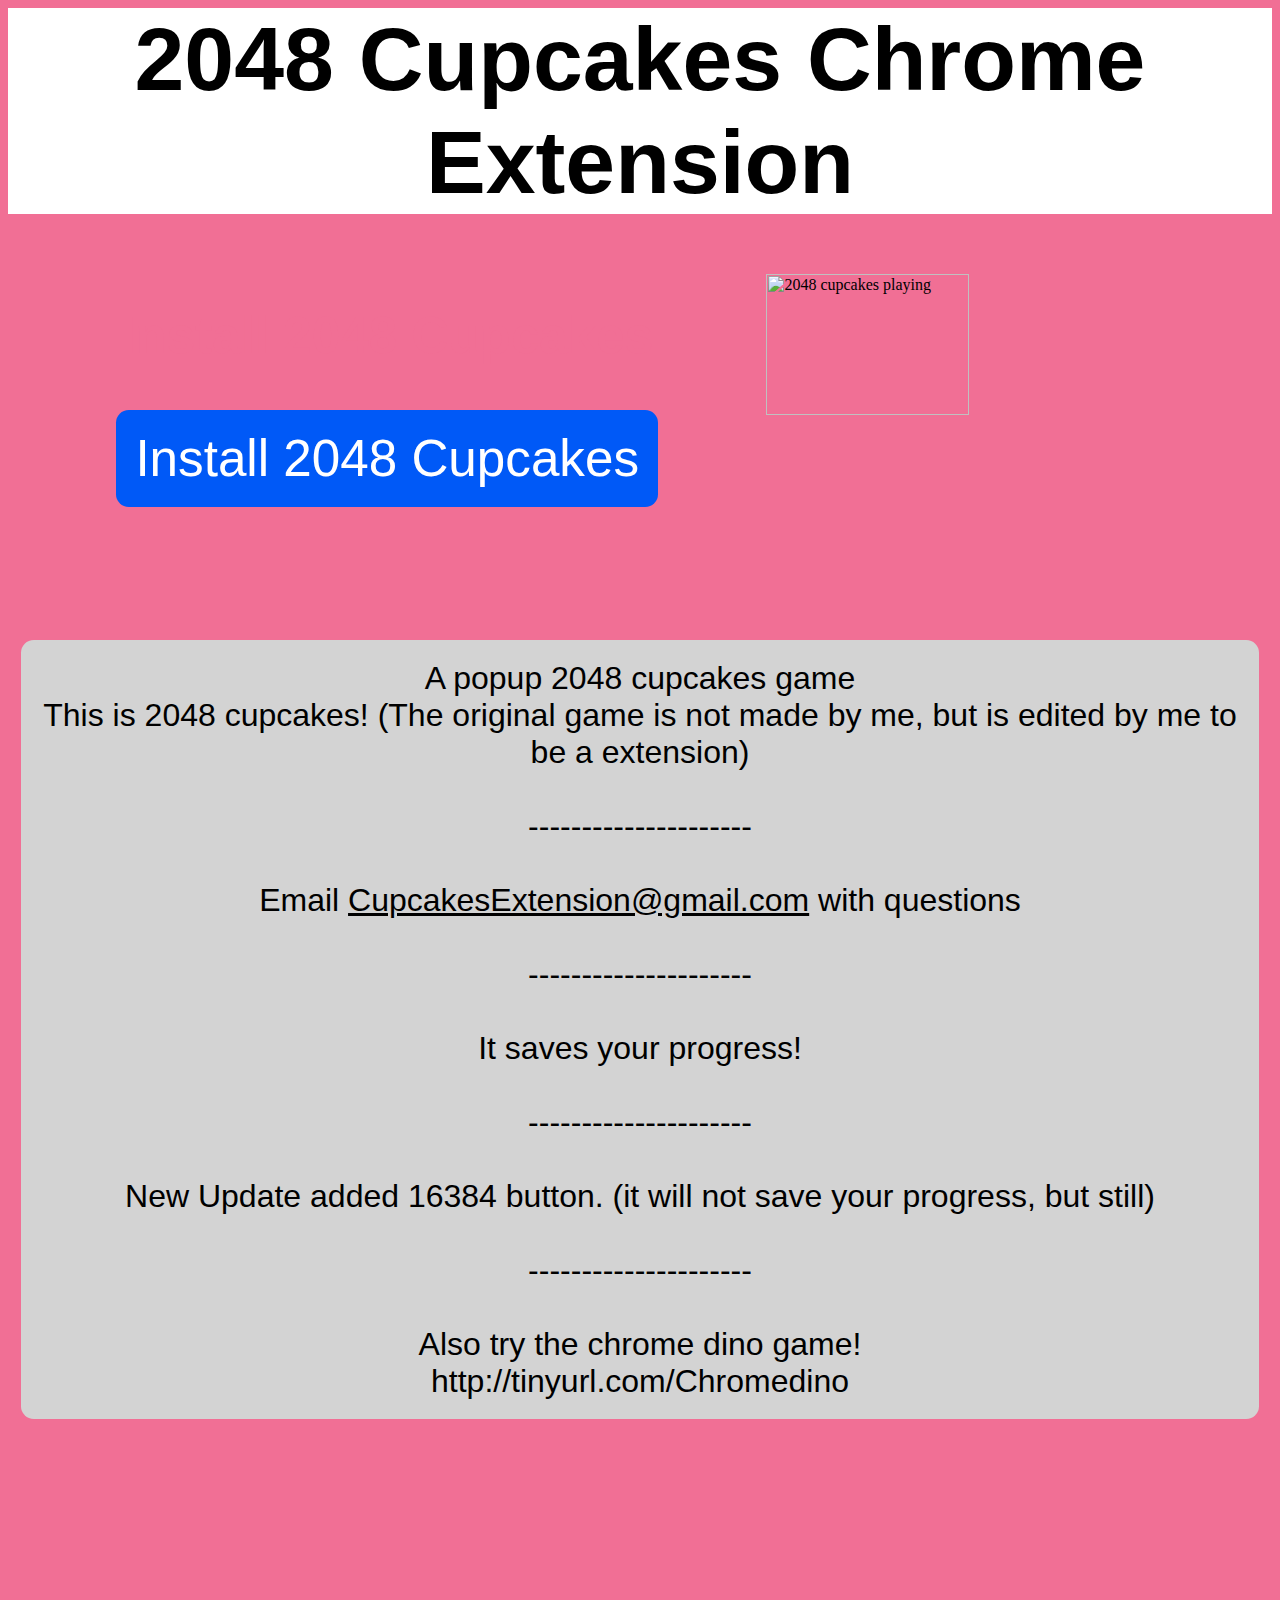
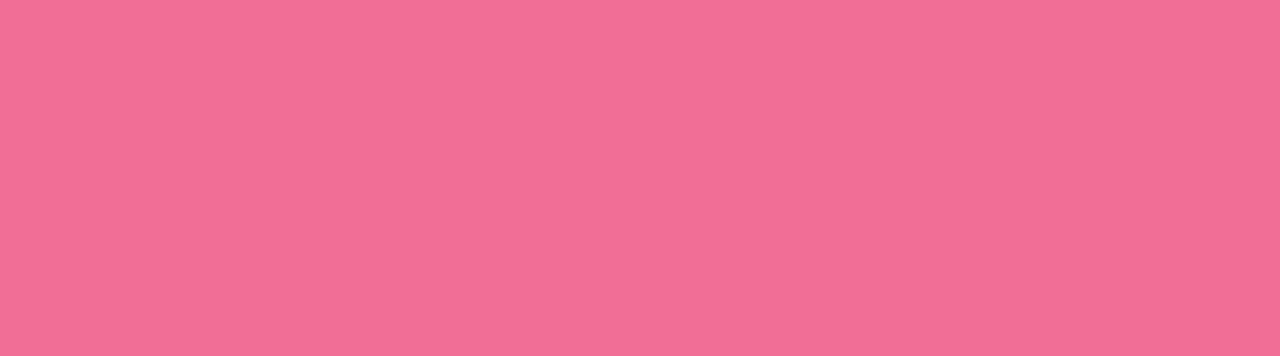
==== index.html @ d92f4099 "Create index.html" ====
<html>
<h1 style=" font-size: 7vw; font-family: Arial; text-align: center; background-color:White;">
<strong>2048 Cupcakes Chrome Extension</strong>
</h1>
<body style="background-color:#f16f95;">
<style>
d {
  background-color: #0059f7;
  border: none;
  color: white;
  padding: 1.5vw;
  text-align: center;
  text-decoration: none;
  display: inline-block;
  font-size: 4vw;
  margin: 1vw 1vw;
  cursor: pointer;
  border-radius: 1vw;
  font-family: Arial, Helvetica, sans-serif;
  vertical-align: middle
}

b {
  border: none;
  color: #f16f95;
  padding: 1.5vw;
  text-align: center;
  text-decoration: none;
  display: inline-block;
  font-size: 4vw;
  margin: 1vw 1vw;
  cursor: pointer;
  border-radius: 1vw;
  font-family: Arial, Helvetica, sans-serif;
  vertical-align: middle
}

c {
  background-color: lightgrey;
  border: none;
  color: black;
  padding: 1.5vw;
  text-align: center;
  text-decoration: none;
  display: inline-block;
  font-size: 2.5vw;
  margin: 1vw 1vw;
  cursor: pointer;
  border-radius: 1vw;
  font-family: Arial, Helvetica, sans-serif;
  vertical-align: middle
}

a {
  color: black;
  display: inline-block;
  font-size: 2.5vw;
}


</style>
<p><img style="float: right;" src="https://i.ibb.co/R2hPZMC/2048.jpg" alt="2048 cupcakes playing" width="40%" height="width" /> 
<center>
<b> Install 2048 Cupcakes </b>
<d href="/#" onClick="MyWindow=window.open('https://chrome.google.com/webstore/detail/bebbjaeaajgmpgndeagilpdhfamikjbe','MyWindow','width=800','height=800'); return false;" >Install 2048 Cupcakes</d></center>

<c>
A popup 2048 cupcakes game<br>
This is 2048 cupcakes! (The original game is not made by me, but is edited by me to be a extension)<br>
<br>
---------------------<br>
<br>
Email <a href="mailto:cupcakesextension@gmail.com">CupcakesExtension@gmail.com</a> with questions<br>
<br>
---------------------<br>
<br>
It saves your progress!<br>
<br>
---------------------<br>
<br>
New Update added 16384 button. (it will not save your progress, but still)<br>
<br>
---------------------<br>
<br>
Also try the chrome dino game!<br>
http://tinyurl.com/Chromedino
</c>
</p>
<center>
<iframe src="https://2048cupcake.github.io/letter" frameBorder="0" height="500vw" width="688vw">Sorry, your browser is not compatable</iframe></center>
</body>
</html>
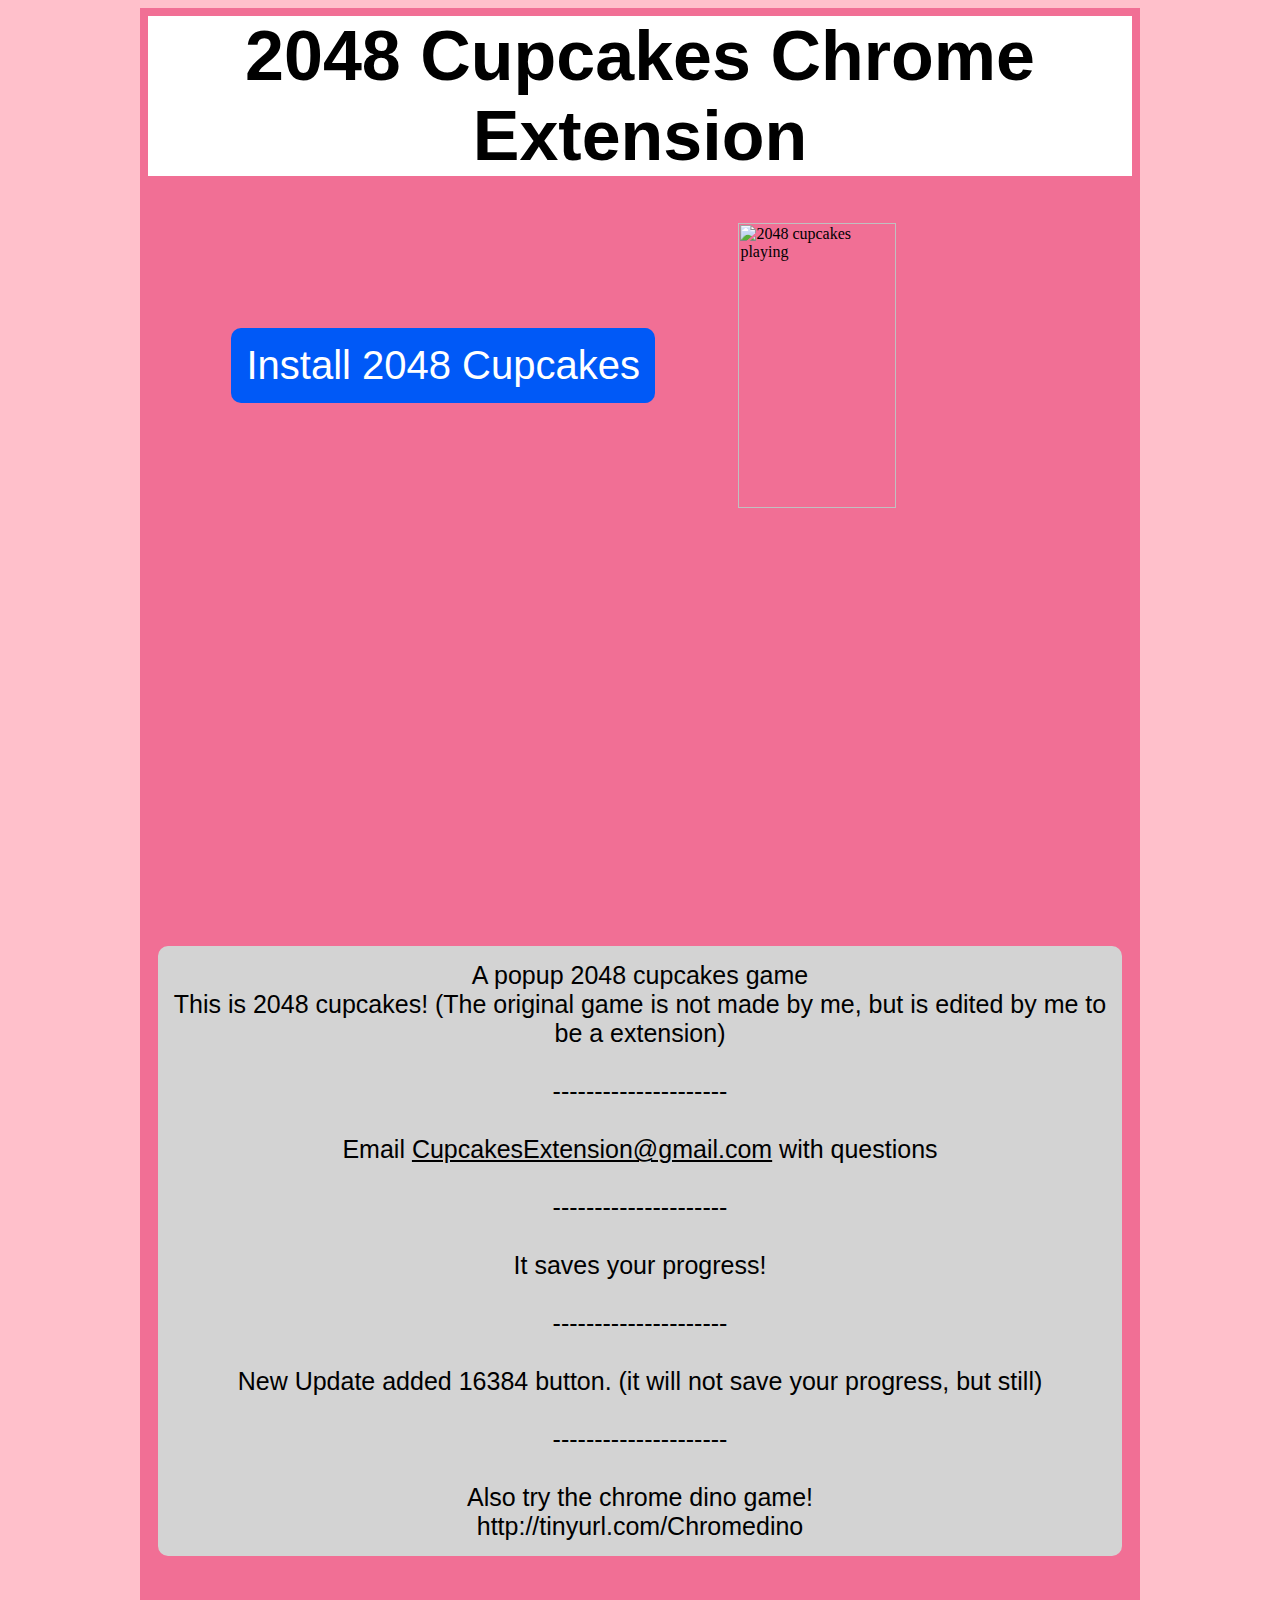
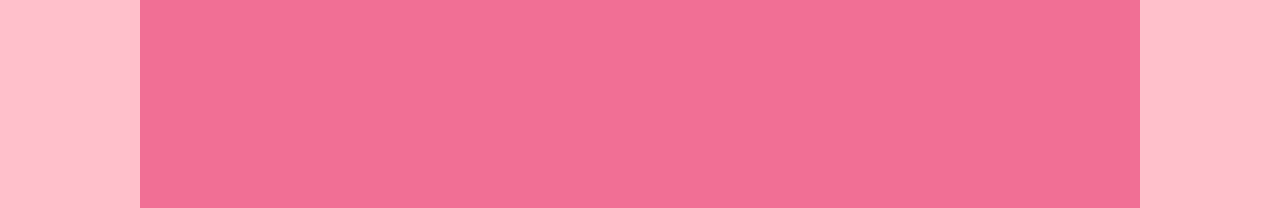
==== commit dab69074: "Update index.html" ====
--- a/index.html
+++ b/index.html
@@ -1,92 +1,16 @@
+<!DOCTYPE html>
 <html>
-<h1 style=" font-size: 7vw; font-family: Arial; text-align: center; background-color:White;">
-<strong>2048 Cupcakes Chrome Extension</strong>
-</h1>
-<body style="background-color:#f16f95;">
+<title>
+  2048 Chrome Extension
+</title>
 <style>
-d {
-  background-color: #0059f7;
-  border: none;
-  color: white;
-  padding: 1.5vw;
-  text-align: center;
-  text-decoration: none;
-  display: inline-block;
-  font-size: 4vw;
-  margin: 1vw 1vw;
-  cursor: pointer;
-  border-radius: 1vw;
-  font-family: Arial, Helvetica, sans-serif;
-  vertical-align: middle
+body {
+  background-color: pink;
 }
-
-b {
-  border: none;
-  color: #f16f95;
-  padding: 1.5vw;
-  text-align: center;
-  text-decoration: none;
-  display: inline-block;
-  font-size: 4vw;
-  margin: 1vw 1vw;
-  cursor: pointer;
-  border-radius: 1vw;
-  font-family: Arial, Helvetica, sans-serif;
-  vertical-align: middle
-}
-
-c {
-  background-color: lightgrey;
-  border: none;
-  color: black;
-  padding: 1.5vw;
-  text-align: center;
-  text-decoration: none;
-  display: inline-block;
-  font-size: 2.5vw;
-  margin: 1vw 1vw;
-  cursor: pointer;
-  border-radius: 1vw;
-  font-family: Arial, Helvetica, sans-serif;
-  vertical-align: middle
-}
-
-a {
-  color: black;
-  display: inline-block;
-  font-size: 2.5vw;
-}
-
-
 </style>
-<p><img style="float: right;" src="https://i.ibb.co/R2hPZMC/2048.jpg" alt="2048 cupcakes playing" width="40%" height="width" /> 
+<body>
 <center>
-<b> Install 2048 Cupcakes </b>
-<d href="/#" onClick="MyWindow=window.open('https://chrome.google.com/webstore/detail/bebbjaeaajgmpgndeagilpdhfamikjbe','MyWindow','width=800','height=800'); return false;" >Install 2048 Cupcakes</d></center>
-
-<c>
-A popup 2048 cupcakes game<br>
-This is 2048 cupcakes! (The original game is not made by me, but is edited by me to be a extension)<br>
-<br>
----------------------<br>
-<br>
-Email <a href="mailto:cupcakesextension@gmail.com">CupcakesExtension@gmail.com</a> with questions<br>
-<br>
----------------------<br>
-<br>
-It saves your progress!<br>
-<br>
----------------------<br>
-<br>
-New Update added 16384 button. (it will not save your progress, but still)<br>
-<br>
----------------------<br>
-<br>
-Also try the chrome dino game!<br>
-http://tinyurl.com/Chromedino
-</c>
-</p>
-<center>
-<iframe src="https://2048cupcake.github.io/letter" frameBorder="0" height="500vw" width="688vw">Sorry, your browser is not compatable</iframe></center>
+<iframe style="border:none;" src="https://2048cupcake.github.io/page.html" height="1800" width="1000"></iframe>
+</center>
 </body>
 </html>
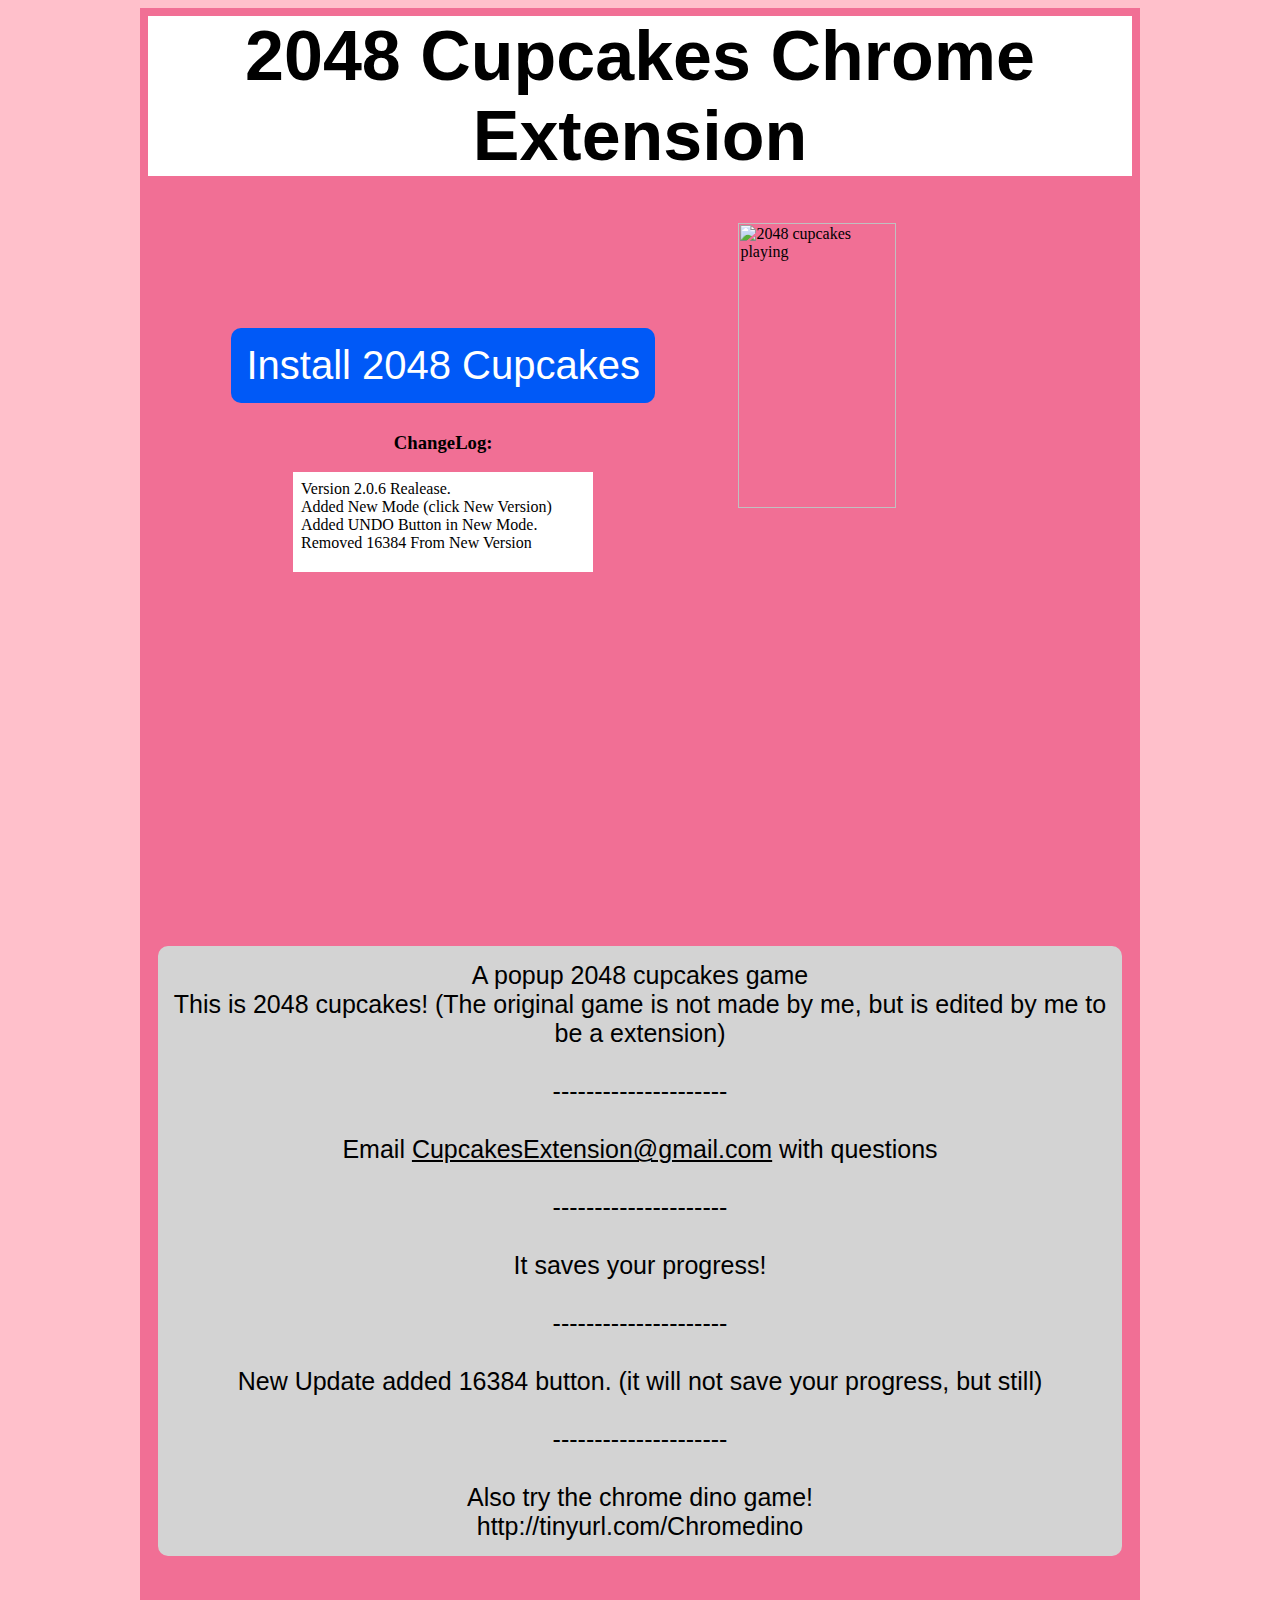
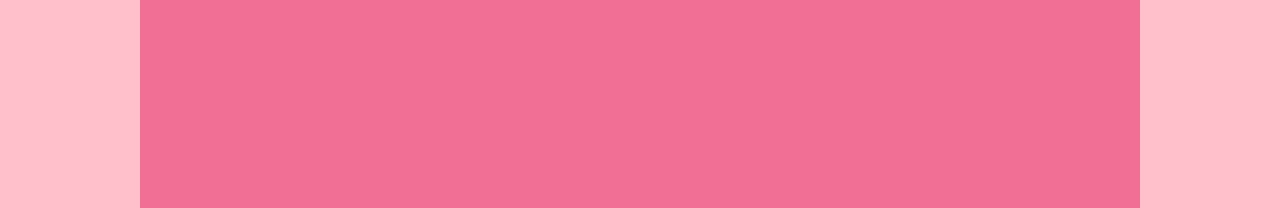
==== commit 7b9f7726: "Update index.html" ====
--- a/index.html
+++ b/index.html
@@ -1,16 +1,28 @@
-<!DOCTYPE html>
-<html>
+<html><head>
 <title>
   2048 Chrome Extension
 </title>
+  <link rel="shortcut icon" type="image/x-icon" href="https://raw.githubusercontent.com/2048cupcake/2048cupcake.github.io/master/favicon.ico">
 <style>
 body {
   background-color: pink;
 }
 </style>
+</head>
 <body>
+<!-- Global site tag (gtag.js) - Google Analytics -->
+<script async="" src="https://www.googletagmanager.com/gtag/js?id=UA-141178890-4"></script>
+<script>
+  window.dataLayer = window.dataLayer || [];
+  function gtag(){dataLayer.push(arguments);}
+  gtag('js', new Date());
+
+  gtag('config', 'UA-141178890-4');
+</script>
+
 <center>
 <iframe style="border:none;" src="https://2048cupcake.github.io/page.html" height="1800" width="1000"></iframe>
 </center>
-</body>
-</html>
+
+
+</body></html>
